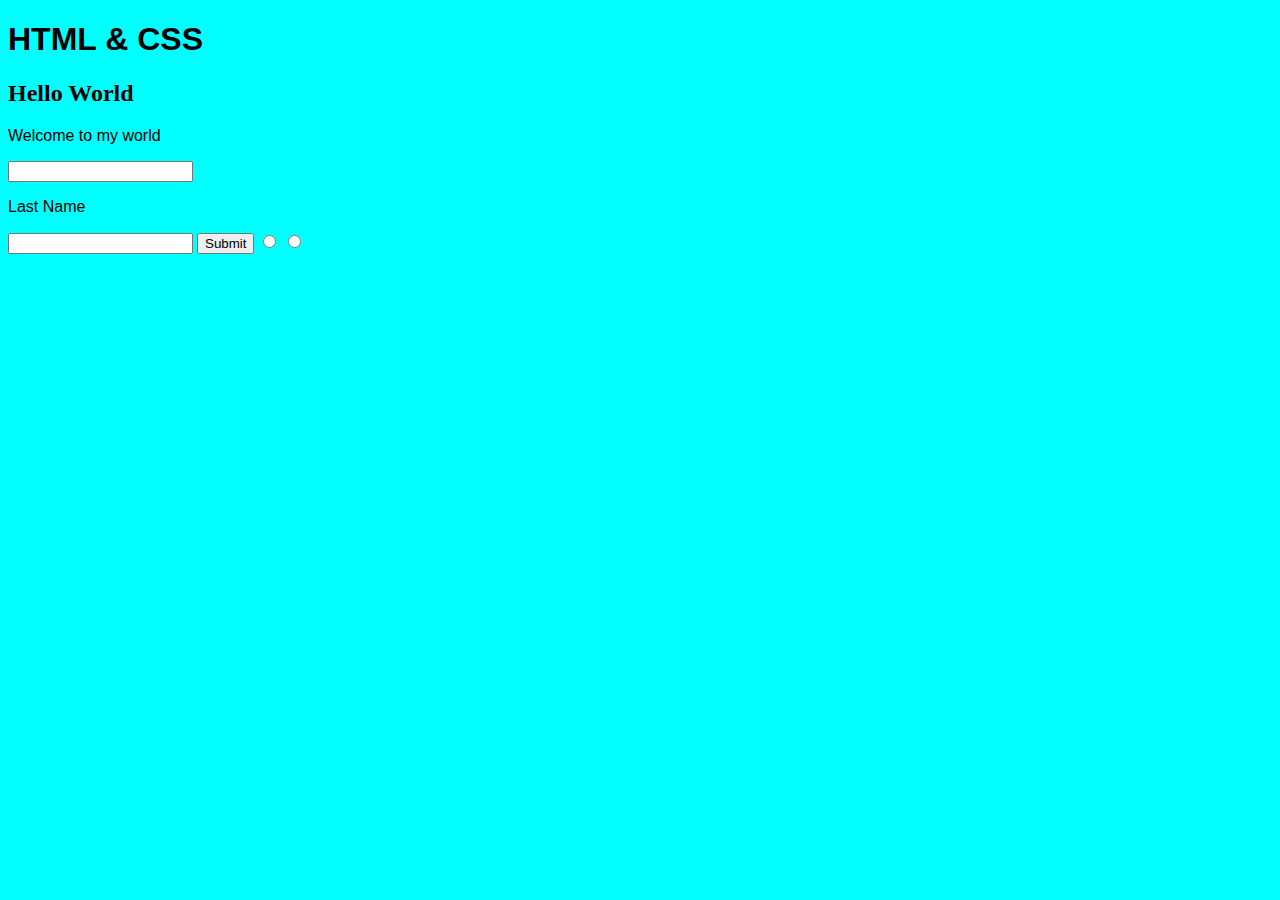
==== index.html @ 00f14e61 "font-family" ====
<!DOCTYPE html>
<html lang="en">
<head>
    <meta charset="UTF-8">
    <meta http-equiv="X-UA-Compatible" content="IE=edge">
    <meta name="viewport" content="width=device-width, initial-scale=1.0">
    <title>html-css lesson</title>
    <link rel="stylesheet" href="styles.css">
</head>
<body>
    <h1>HTML & CSS</h1>
    <h2>Hello World</h2>
    <p>Welcome to my world</p>
    <input type="text">
    <p>Last Name</p>
    <input type="text">
    <input type="submit">
    <input type="radio" name="radio-name" id=left"">
    <input type="radio" name="radio-name" id="right">
    
    
    
</body>
</html>
---- styles.css ----
body {
background-color: aqua;
}

@import url('https://fonts.googleapis.com/css2?family=Expletus+Sans:ital@1&family=Hind:wght@300&display=swap');

h1 {
    font-family: "Expletus Sans", Arial, Helvetica, sans-serif;
}

p {
     font-family: "Hind", sans-serif;
}
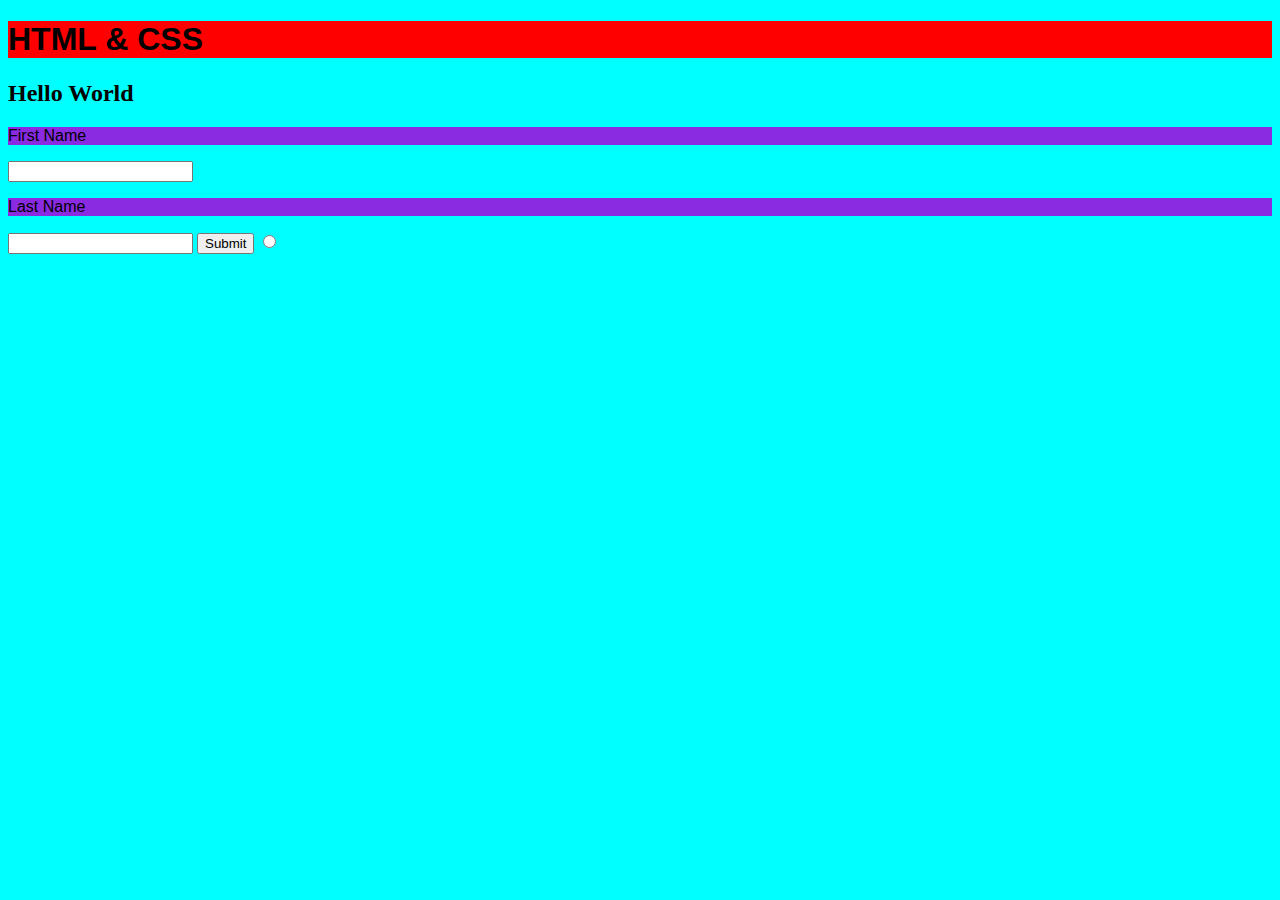
==== commit 51df25f3: "input type radio" ====
--- a/index.html
+++ b/index.html
@@ -10,12 +10,11 @@
 <body>
     <h1>HTML & CSS</h1>
     <h2>Hello World</h2>
-    <p>Welcome to my world</p>
+    <p>First Name</p>
     <input type="text">
     <p>Last Name</p>
     <input type="text">
     <input type="submit">
-    <input type="radio" name="radio-name" id=left"">
     <input type="radio" name="radio-name" id="right">
     
     
--- a/styles.css
+++ b/styles.css
@@ -10,4 +10,29 @@
 
 p {
      font-family: "Hind", sans-serif;
+}
+
+h1 {
+    background-color: red;
+}
+
+p {
+    background-color: blueviolet;
+}
+
+.german flags{
+
+
+}
+
+.top {
+
+}
+
+.middle {
+
+}
+
+. bottom {
+    
 }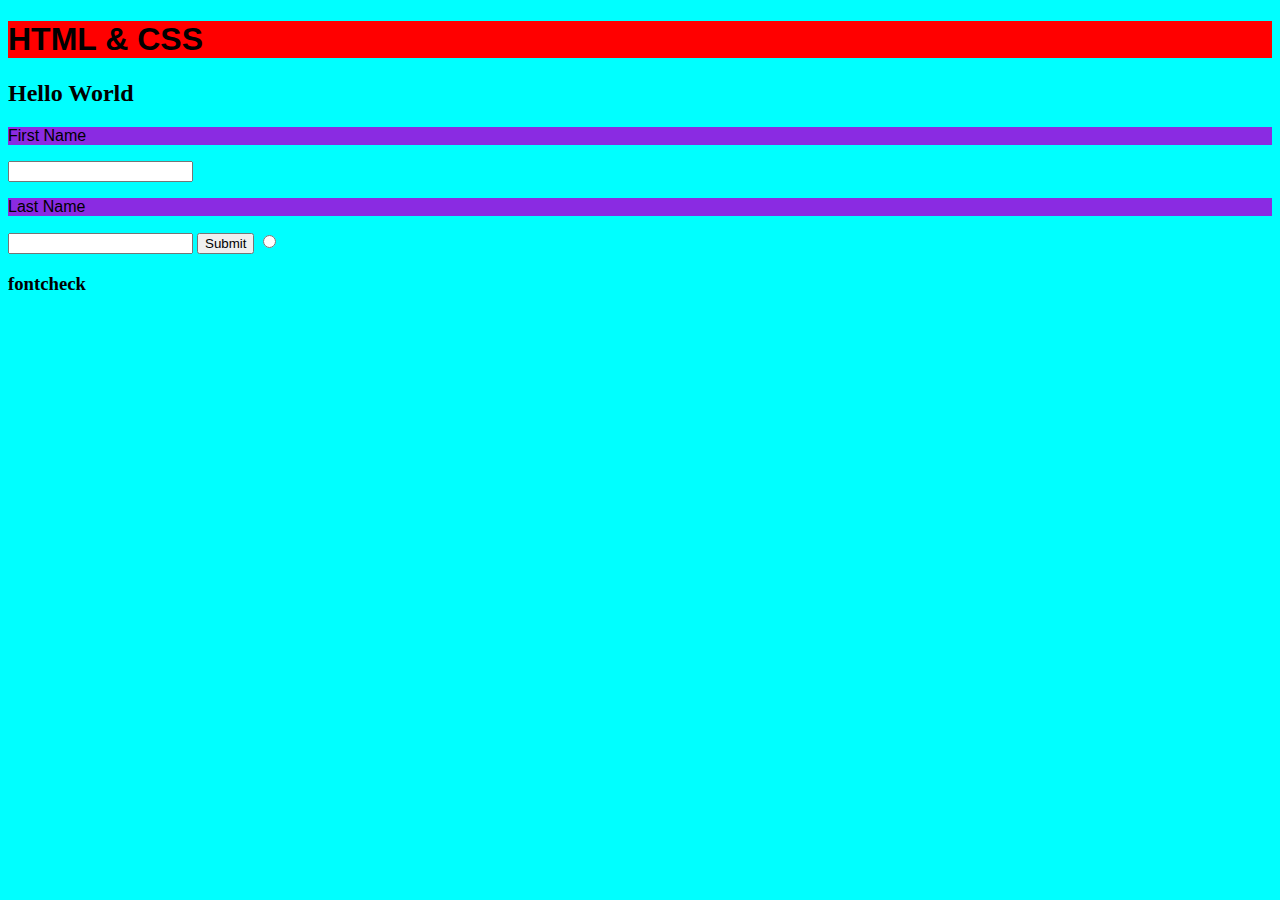
==== commit 5ff171d2: "adding h3" ====
--- a/index.html
+++ b/index.html
@@ -16,6 +16,8 @@
     <input type="text">
     <input type="submit">
     <input type="radio" name="radio-name" id="right">
+    <h3>fontcheck</h3>
+    
     
     
     
--- a/styles.css
+++ b/styles.css
@@ -2,14 +2,14 @@
 background-color: aqua;
 }
 
-@import url('https://fonts.googleapis.com/css2?family=Expletus+Sans:ital@1&family=Hind:wght@300&display=swap');
+@import url('https://fonts.googleapis.com/css2?family=Libre+Baskerville&family=Roboto:wght@900&display=swap');
 
 h1 {
-    font-family: "Expletus Sans", Arial, Helvetica, sans-serif;
+    font-family: "Libre Baskerville", Helvetica, sans-serif;
 }
 
 p {
-     font-family: "Hind", sans-serif;
+     font-family: "Roboto", sans-serif;
 }
 
 h1 {
@@ -18,6 +18,10 @@
 
 p {
     background-color: blueviolet;
+}
+
+h3 {
+font-family: "Roboto", georgia;
 }
 
 .german flags{
@@ -34,5 +38,5 @@
 }
 
 . bottom {
-    
+
 }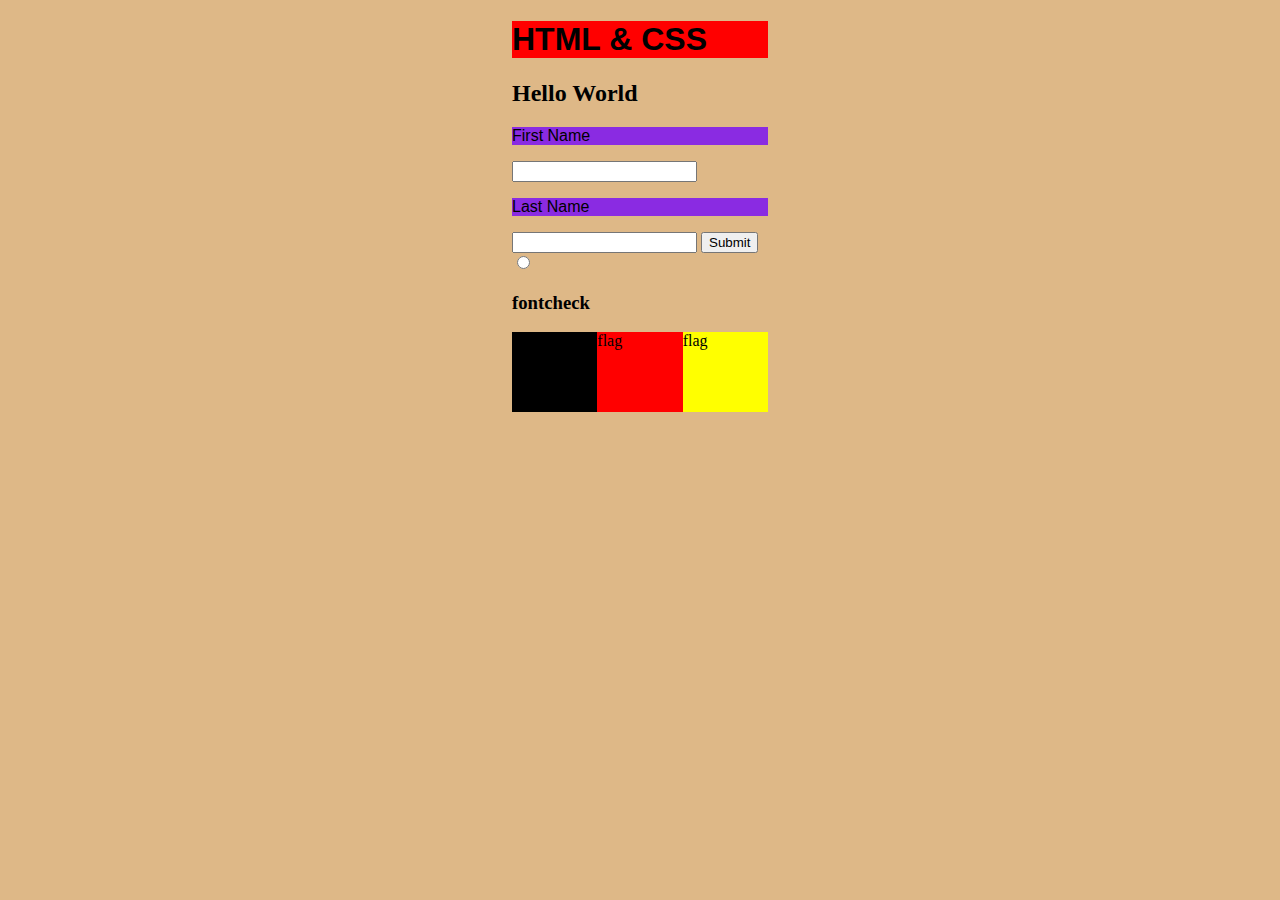
==== commit 4aaac45f: "added div" ====
--- a/index.html
+++ b/index.html
@@ -18,6 +18,11 @@
     <input type="radio" name="radio-name" id="right">
     <h3>fontcheck</h3>
     
+    <div class="german-flag">
+        <div class="top">flag</div>
+        <div class="middle">flag</div>
+        <div class="bottom">flag</div>
+      </div>
     
     
     
--- a/styles.css
+++ b/styles.css
@@ -24,19 +24,31 @@
 font-family: "Roboto", georgia;
 }
 
-.german flags{
+body {
+background-color: burlywood;
+margin-left: 40%;
+margin-right: 40%;
+}
 
-
+.german-flag {
+    display: flex;
 }
 
 .top {
-
+    background-color: black;
+    height: 80px;
+    width: 320px;
 }
 
 .middle {
-
+    background-color: red;
+    height: 80px;
+    width: 320px;
 }
 
-. bottom {
+.bottom {
+    background-color: yellow;
+    height: 80px;
+    width: 320px;
 
 }